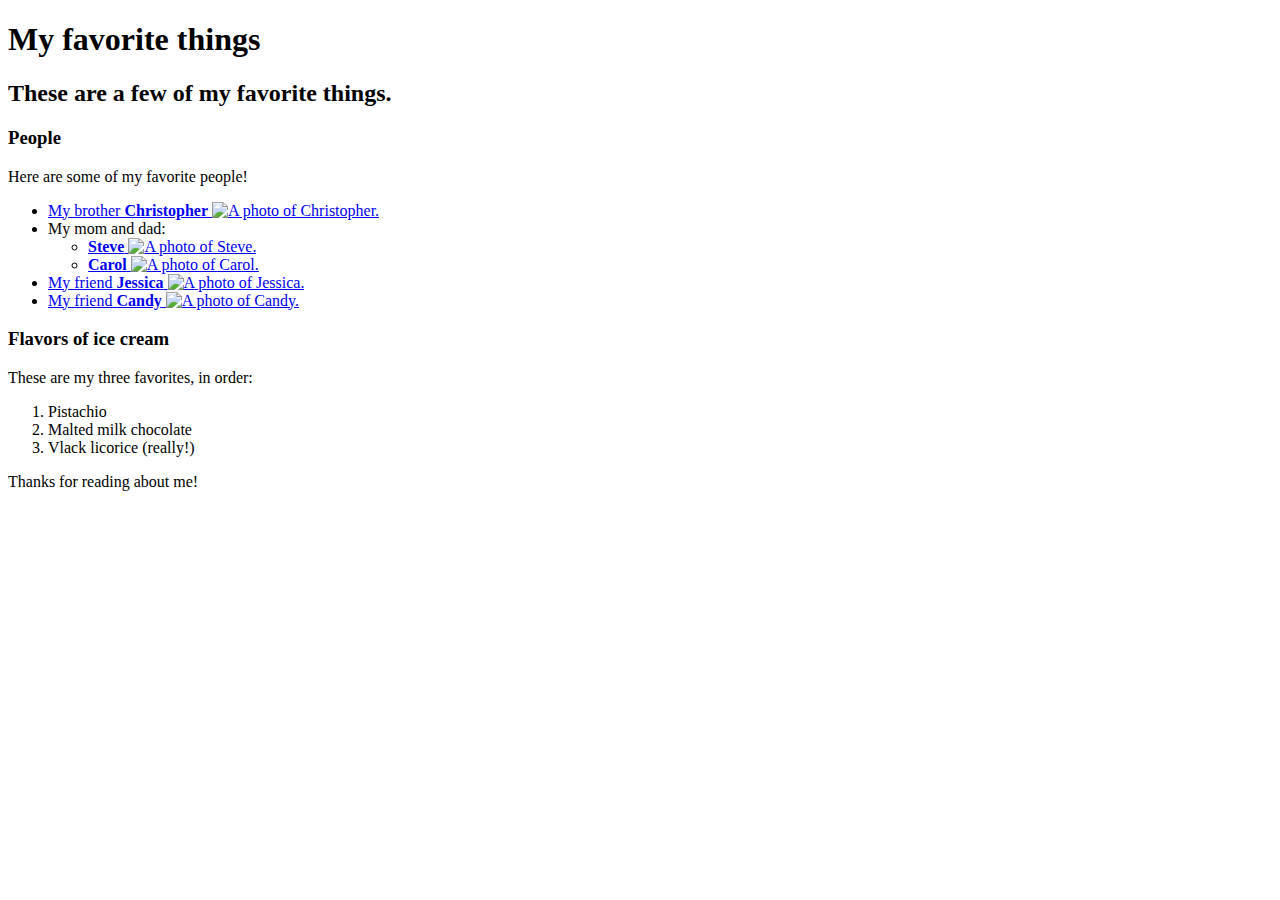
==== favorite-things.html @ 9972c2a2 "Adding links and images" ====
<!DOCTYPE html>
<html lang="en-US">
<head>
  <title>Michael's favorite things</title>
</head>
<body>
  <h1>My favorite things</h1>
  <h2>These are a few of my favorite things.</h2>
  <h3>People</h3>
  <p>Here are some of my favorite people!</p>
  <ul>
    <li>
      <a href="http://www.example.com/christopher.html">
        My brother <strong>Christopher</strong>
        <img src="img/christopher.jpeg" alt="A photo of Christopher.">
      </a>
    </li>
    <li>My mom and dad:
      <ul>
        <li>
          <a href="http://www.example.com/steve.html">
            <strong>Steve</strong>
            <img src="img/steve.jpeg" alt="A photo of Steve.">
          </a>
        </li>
        <li>
          <a href="http://www.example.com/carol.html">
            <strong>Carol</strong>
            <img src="img/carol.jpeg" alt="A photo of Carol.">
          </a>
        </li>
      </ul>
    </li>
    <li>
      <a href="http://www.example.com/jessica.html">
        My friend <strong>Jessica</strong>
        <img src="img/jessica.jpeg" alt="A photo of Jessica.">
      </a>
    </li>
    <li>
      <a href="http://www.example.com/candy.html">
        My friend <strong>Candy</strong>
        <img src="img/candy.jpeg" alt="A photo of Candy.">
      </a>
    </li>
  </ul>

  <h3>Flavors of ice cream</h3>
  <p>These are my three favorites, in order:</p>
  <ol>
    <li>Pistachio</li>
    <li>Malted milk chocolate</li>
    <li>Vlack licorice (really!)</li>
  </ol>

  <p>Thanks for reading about me!</p>
</body>
</html>
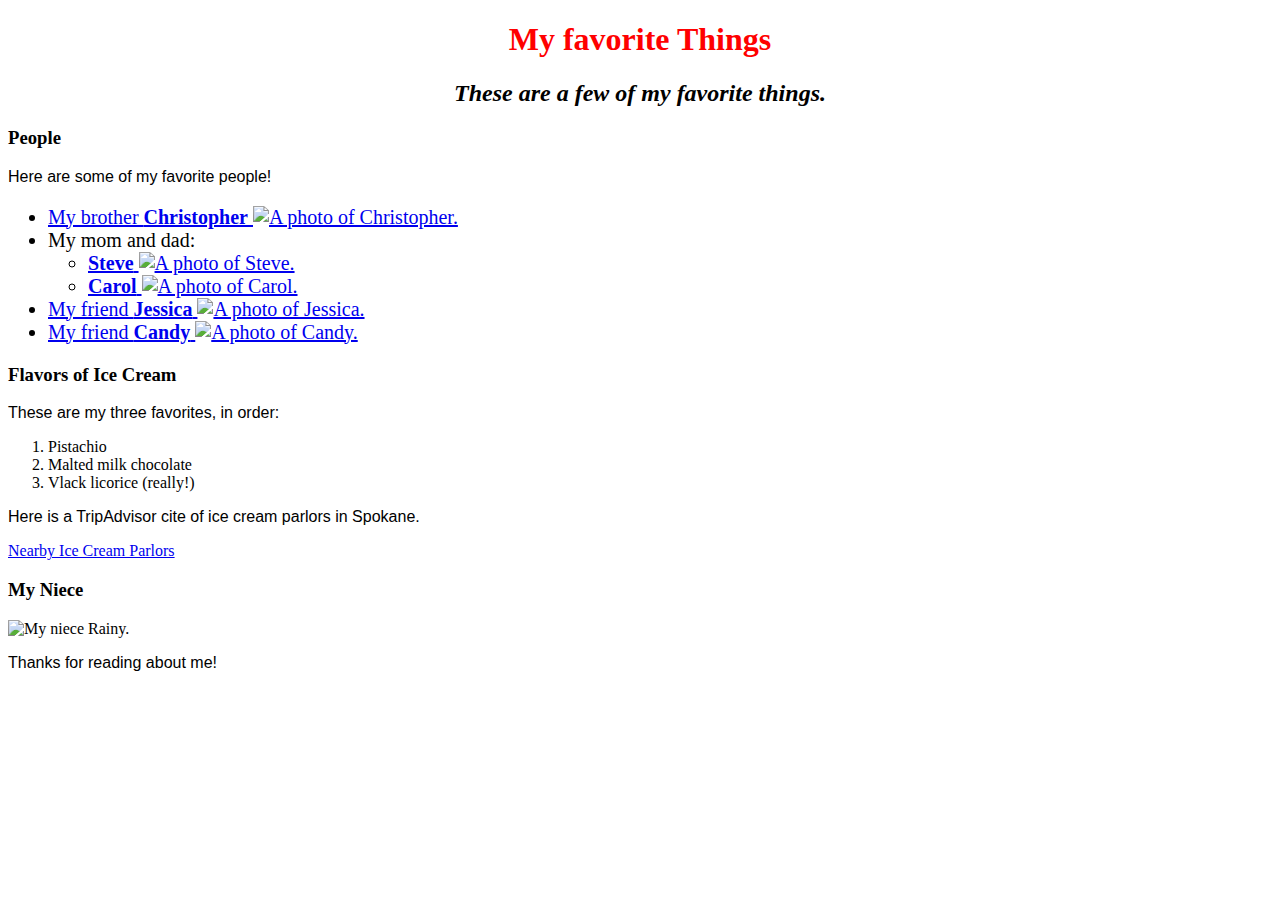
==== commit 4d2b366f: "Add stylesheets" ====
--- a/favorite-things.html
+++ b/favorite-things.html
@@ -1,10 +1,11 @@
 <!DOCTYPE html>
 <html lang="en-US">
 <head>
-  <title>Michael's favorite things</title>
+  <title>Vanessa's Favorite Things</title>
+  <link href="css/styles.css" rel="stylesheet" type="text/css">
 </head>
 <body>
-  <h1>My favorite things</h1>
+  <h1>My favorite Things</h1>
   <h2>These are a few of my favorite things.</h2>
   <h3>People</h3>
   <p>Here are some of my favorite people!</p>
@@ -45,13 +46,18 @@
     </li>
   </ul>
 
-  <h3>Flavors of ice cream</h3>
+  <h3>Flavors of Ice Cream</h3>
   <p>These are my three favorites, in order:</p>
   <ol>
     <li>Pistachio</li>
     <li>Malted milk chocolate</li>
     <li>Vlack licorice (really!)</li>
   </ol>
+  <p>Here is a TripAdvisor cite of ice cream parlors in Spokane.</p>
+  <a href="https://www.tripadvisor.com/Restaurants-g58759-zfd9899-Spokane_Washington-Ice_Cream.html">Nearby Ice Cream Parlors</a></a>
+
+  <h3>My Niece</h3>
+    <img src="img/rainy.JPG" alt="My niece Rainy.">
 
   <p>Thanks for reading about me!</p>
 </body>
--- a/css/styles.css
+++ b/css/styles.css
@@ -0,0 +1,18 @@
+h1 {
+  color: red;
+  text-align: center;
+}
+
+h2 {
+  font-style: italic;
+  text-align: center;
+}
+
+p {
+  font-family: sans-serif;
+}
+
+ul {
+  font-size: 20px;
+  line-height: 30 px;
+}
